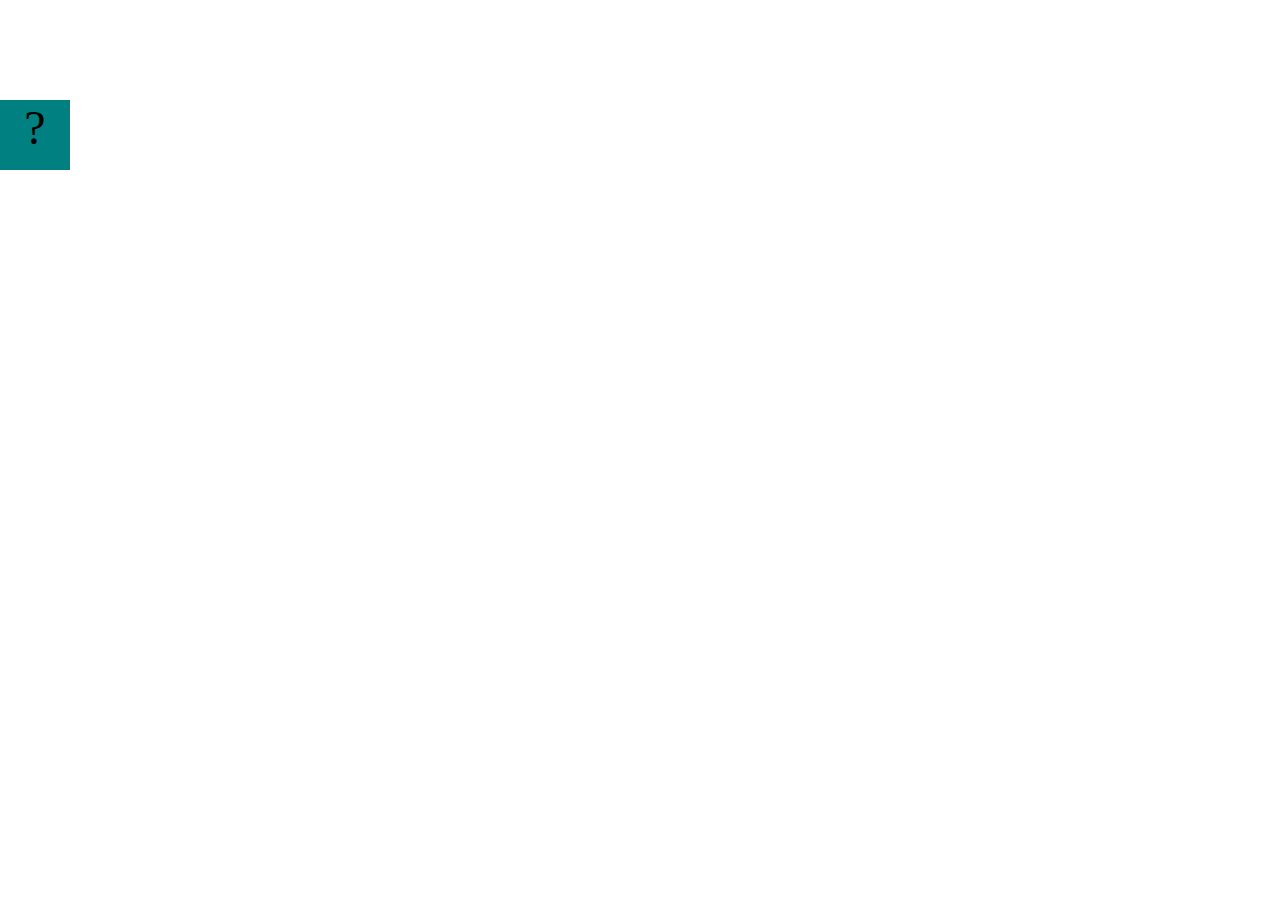
==== projects/bouncing-box/index.html @ 9d24e07c "install projects" ====
<!DOCTYPE html>
<html>
<head>
	<meta charset="utf-8">
	<title>Bouncing Box</title>
	<script src="jquery.min.js"></script>
	<style>
		.box {
			width: 70px;
			height: 70px;
			background-color: teal;
			font-size: 300%;
			text-align: center;
			user-select: none;
			display: block;
			position: absolute;
			top: 100px;
			left: 0px;  /* <--- Change me! */
		}
		.board{
			height: 100vh;
		}
	</style>
	<!-- 	<script src="//cdnjs.cloudflare.com/ajax/libs/jquery/2.1.1/jquery.min.js"></script> -->

</head>
<body class="board">
	<!-- HTML for the box -->
	<div class="box">?</div>

	<script>
		(function(){
			'use strict'
			/* global jQuery */

			//////////////////////////////////////////////////////////////////
			/////////////////// SETUP DO NOT DELETE //////////////////////////
			//////////////////////////////////////////////////////////////////
			
			var box = jQuery('.box');	// reference to the HTML .box element
			var board = jQuery('.board');	// reference to the HTML .board element
			var boardWidth = board.width();	// the maximum X-Coordinate of the screen

			// Every 50 milliseconds, call the update Function (see below)
			setInterval(update, 50);
			
			// Every time the box is clicked, call the handleBoxClick Function (see below)
			box.on('click', handleBoxClick);

			// moves the Box to a new position on the screen along the X-Axis
			function moveBoxTo(newPositionX) {
				box.css("left", newPositionX);
			}

			// changes the text displayed on the Box
			function changeBoxText(newText) {
				box.text(newText);
			}

			//////////////////////////////////////////////////////////////////
			/////////////////// YOUR CODE BELOW HERE /////////////////////////
			//////////////////////////////////////////////////////////////////
			
			// TODO 2 - Variable declarations 
			

			
			/* 
			This Function will be called 20 times/second. Each time it is called,
			it should move the Box to a new location. If the box drifts off the screen
			turn it around! 
			*/
			function update() {
				

			};

			/* 
			This Function will be called each time the box is clicked. Each time it is called,
			it should increase the points total, increase the speed, and move the box to
			the left side of the screen.
			*/
			function handleBoxClick() {
				


			};
		})();
	</script>
</body>
</html>
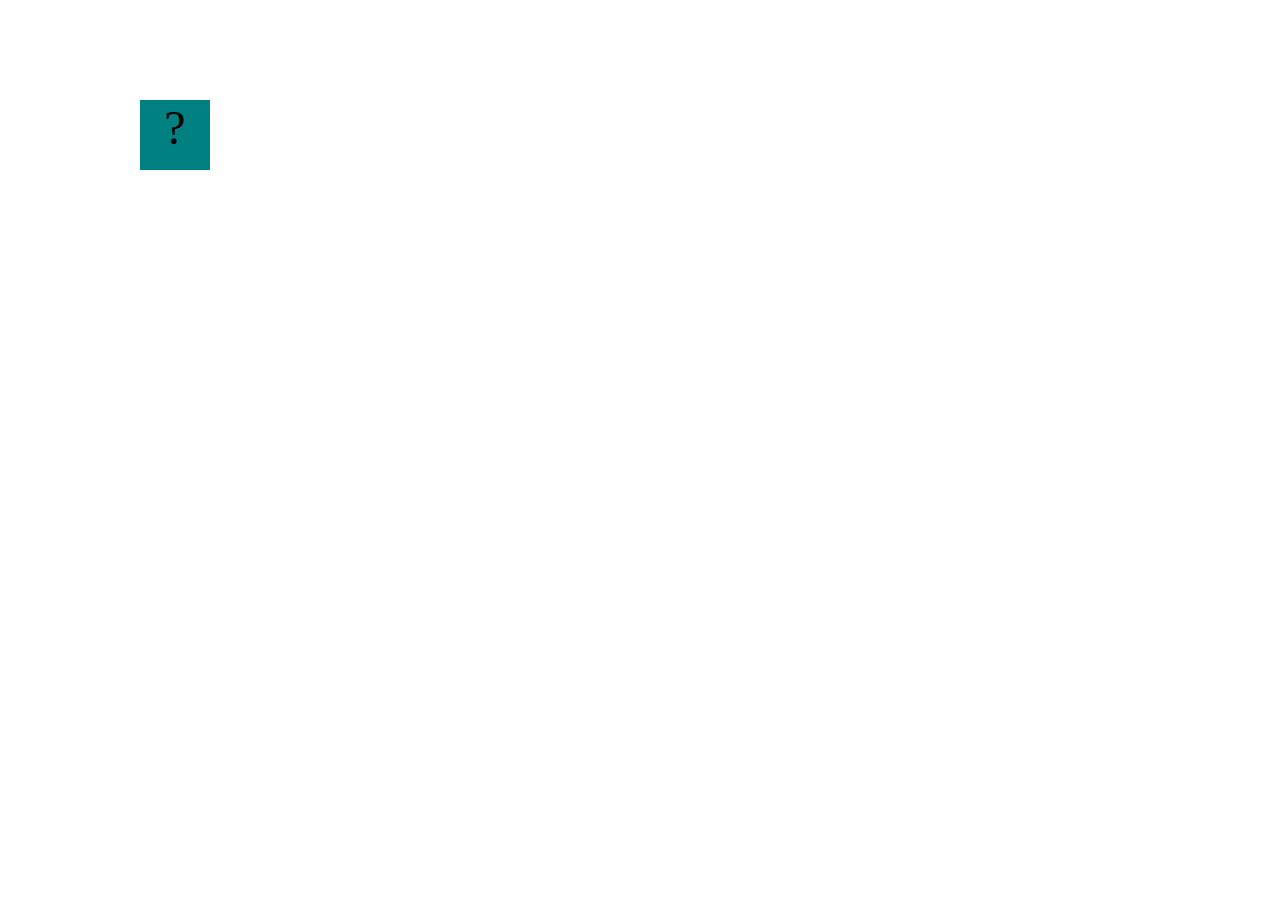
==== commit 9d6fc083: "Finished remaining TODO steps" ====
--- a/projects/bouncing-box/index.html
+++ b/projects/bouncing-box/index.html
@@ -1,5 +1,6 @@
 <!DOCTYPE html>
 <html>
+
 <head>
 	<meta charset="utf-8">
 	<title>Bouncing Box</title>
@@ -15,35 +16,39 @@
 			display: block;
 			position: absolute;
 			top: 100px;
-			left: 0px;  /* <--- Change me! */
+			left: 80px;
+			/* <--- Change me! */
 		}
-		.board{
+
+		.board {
 			height: 100vh;
 		}
 	</style>
 	<!-- 	<script src="//cdnjs.cloudflare.com/ajax/libs/jquery/2.1.1/jquery.min.js"></script> -->
 
 </head>
+
 <body class="board">
 	<!-- HTML for the box -->
 	<div class="box">?</div>
 
 	<script>
-		(function(){
+		(function () {
 			'use strict'
 			/* global jQuery */
 
 			//////////////////////////////////////////////////////////////////
 			/////////////////// SETUP DO NOT DELETE //////////////////////////
 			//////////////////////////////////////////////////////////////////
-			
+
 			var box = jQuery('.box');	// reference to the HTML .box element
 			var board = jQuery('.board');	// reference to the HTML .board element
 			var boardWidth = board.width();	// the maximum X-Coordinate of the screen
 
+
 			// Every 50 milliseconds, call the update Function (see below)
 			setInterval(update, 50);
-			
+
 			// Every time the box is clicked, call the handleBoxClick Function (see below)
 			box.on('click', handleBoxClick);
 
@@ -60,20 +65,34 @@
 			//////////////////////////////////////////////////////////////////
 			/////////////////// YOUR CODE BELOW HERE /////////////////////////
 			//////////////////////////////////////////////////////////////////
-			
+
 			// TODO 2 - Variable declarations 
-			
 
-			
+			var positionX = 0;
+
+			var points = 0
+
+			var speed = 10
 			/* 
 			This Function will be called 20 times/second. Each time it is called,
 			it should move the Box to a new location. If the box drifts off the screen
 			turn it around! 
 			*/
 			function update() {
-				
+				// Your code to Increase positionX by 10 Here//
+				positionX = positionX + speed;
+				moveBoxTo(positionX);
 
+				// Conditional statement
+				if (positionX > boardWidth) {
+					speed = -speed;
+				}
+
+				else if (positionX < 0) {
+					speed = -speed
+				}
 			};
+
 
 			/* 
 			This Function will be called each time the box is clicked. Each time it is called,
@@ -81,11 +100,21 @@
 			the left side of the screen.
 			*/
 			function handleBoxClick() {
-				
+				positionX = 0;
+				// Code to increase points variable by 1
+				points = points + 1;
+				// speed = speed + 3
+				changeBoxText(points);
 
-
-			};
+				if (speed > 0) {
+					speed += 3
+				}
+				else if (speed < 0) {
+					speed -= 3
+				}
+			}
 		})();
 	</script>
 </body>
-</html>
+
+</html>